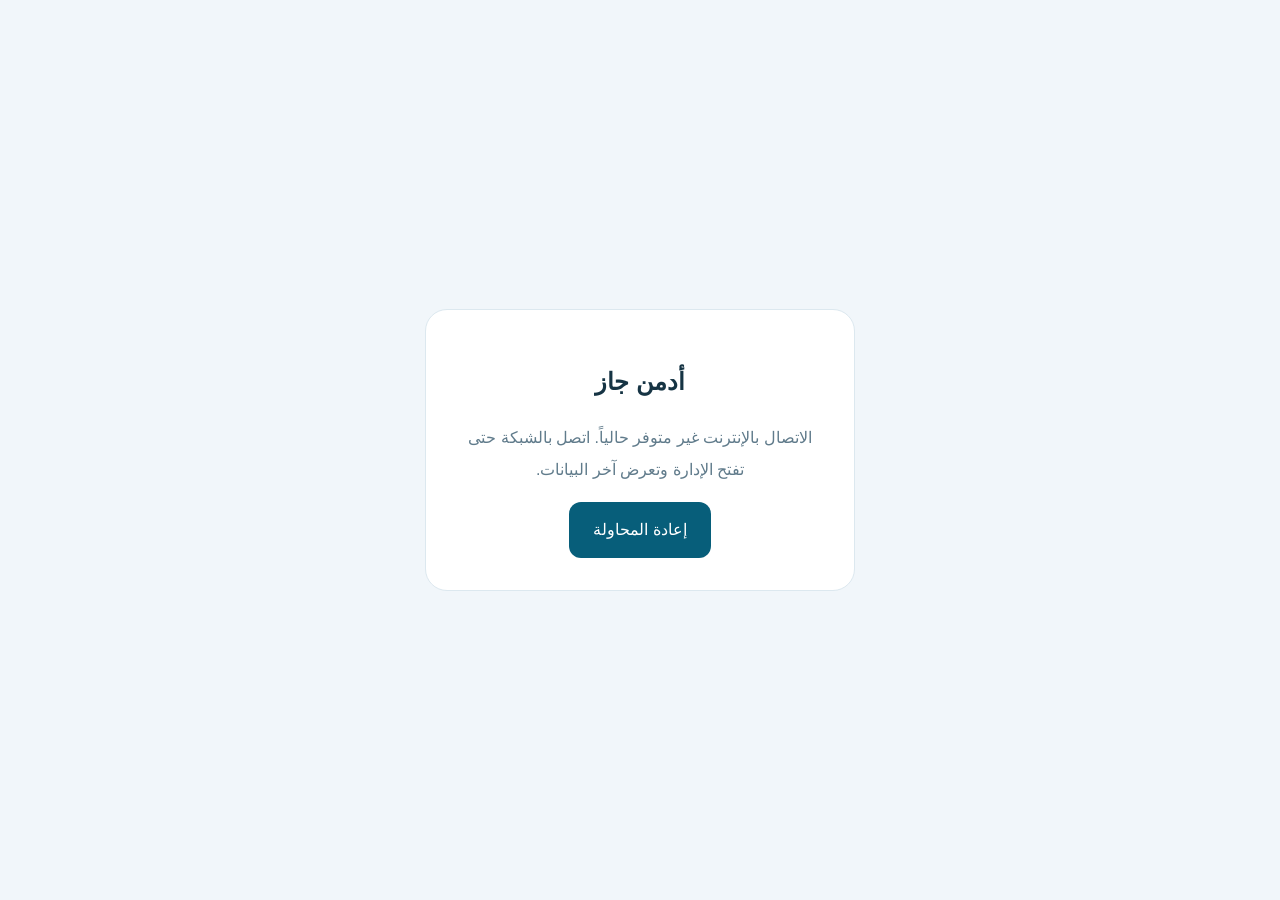
==== admin-offline.html @ 07f37a0e "Publish mobile admin cards and installable Jaz Admin" ====
<!doctype html>
<html lang="ar" dir="rtl"><head><meta charset="utf-8"><meta name="viewport" content="width=device-width,initial-scale=1"><meta name="theme-color" content="#075e7a"><title>أدمن جاز · الاتصال</title><style>*{box-sizing:border-box}body{margin:0;min-height:100dvh;display:grid;place-items:center;padding:24px;background:#f1f6fa;color:#163444;font:16px Tahoma,sans-serif;line-height:2}main{max-width:430px;text-align:center;background:white;border:1px solid #dce8ef;border-radius:22px;padding:32px}h1{font-size:24px}p{color:#607b8b}button{font:inherit;background:#075e7a;color:white;border:0;border-radius:12px;padding:12px 24px;min-height:48px;cursor:pointer}</style></head><body><main><h1>أدمن جاز</h1><p>الاتصال بالإنترنت غير متوفر حالياً. اتصل بالشبكة حتى تفتح الإدارة وتعرض آخر البيانات.</p><button onclick="location.reload()">إعادة المحاولة</button></main></body></html>
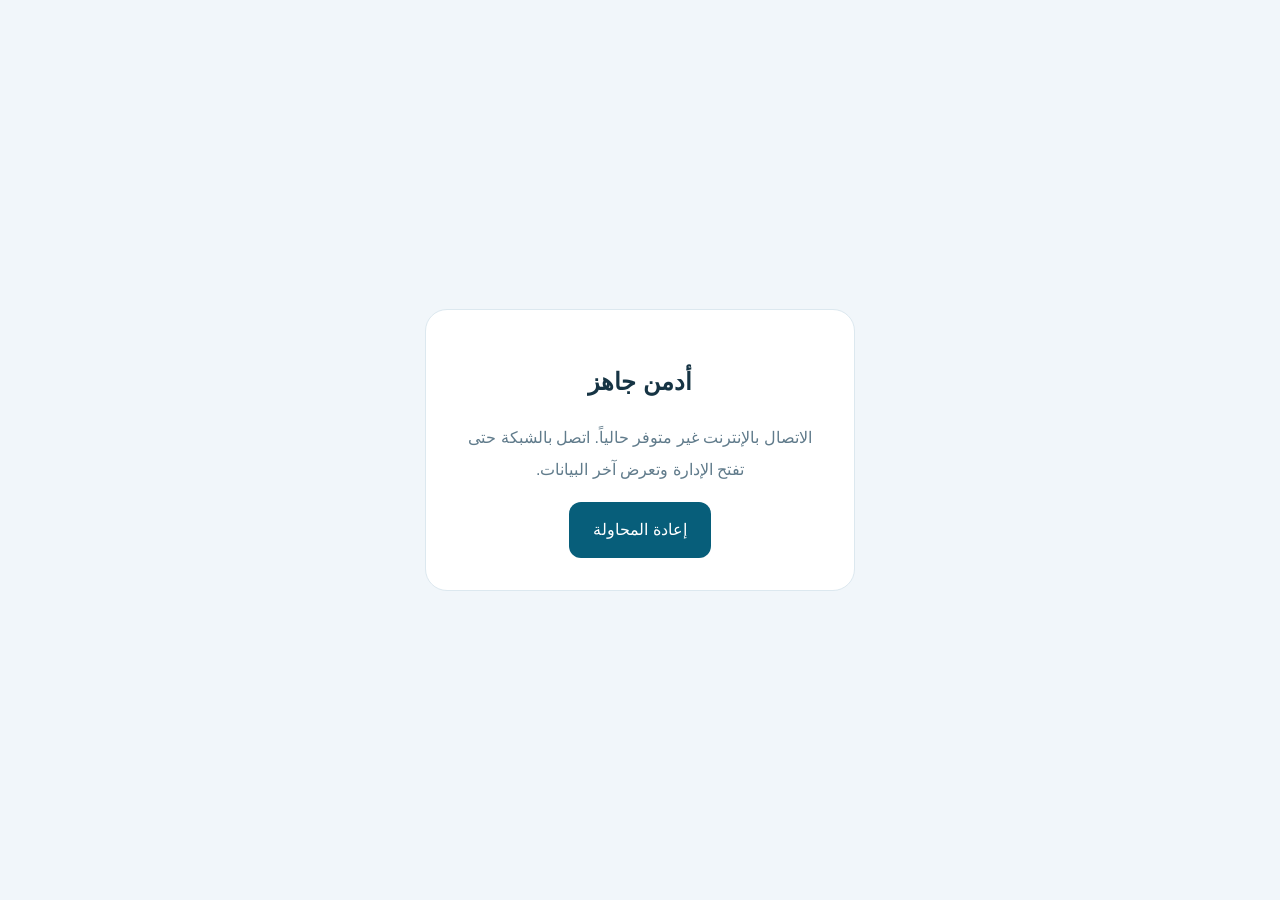
==== commit 5b89c64e: "Publish Jahez reliability, scoped reads, paginated history, and security update" ====
--- a/admin-offline.html
+++ b/admin-offline.html
@@ -1,2 +1,2 @@
 <!doctype html>
-<html lang="ar" dir="rtl"><head><meta charset="utf-8"><meta name="viewport" content="width=device-width,initial-scale=1"><meta name="theme-color" content="#075e7a"><title>أدمن جاز · الاتصال</title><style>*{box-sizing:border-box}body{margin:0;min-height:100dvh;display:grid;place-items:center;padding:24px;background:#f1f6fa;color:#163444;font:16px Tahoma,sans-serif;line-height:2}main{max-width:430px;text-align:center;background:white;border:1px solid #dce8ef;border-radius:22px;padding:32px}h1{font-size:24px}p{color:#607b8b}button{font:inherit;background:#075e7a;color:white;border:0;border-radius:12px;padding:12px 24px;min-height:48px;cursor:pointer}</style></head><body><main><h1>أدمن جاز</h1><p>الاتصال بالإنترنت غير متوفر حالياً. اتصل بالشبكة حتى تفتح الإدارة وتعرض آخر البيانات.</p><button onclick="location.reload()">إعادة المحاولة</button></main></body></html>
+<html lang="ar" dir="rtl"><head><meta charset="utf-8"><meta name="viewport" content="width=device-width,initial-scale=1"><meta name="theme-color" content="#075e7a"><title>أدمن جاهز · الاتصال</title><style>*{box-sizing:border-box}body{margin:0;min-height:100dvh;display:grid;place-items:center;padding:24px;background:#f1f6fa;color:#163444;font:16px Tahoma,sans-serif;line-height:2}main{max-width:430px;text-align:center;background:white;border:1px solid #dce8ef;border-radius:22px;padding:32px}h1{font-size:24px}p{color:#607b8b}button{font:inherit;background:#075e7a;color:white;border:0;border-radius:12px;padding:12px 24px;min-height:48px;cursor:pointer}</style></head><body><main><h1>أدمن جاهز</h1><p>الاتصال بالإنترنت غير متوفر حالياً. اتصل بالشبكة حتى تفتح الإدارة وتعرض آخر البيانات.</p><button onclick="location.reload()">إعادة المحاولة</button></main></body></html>
